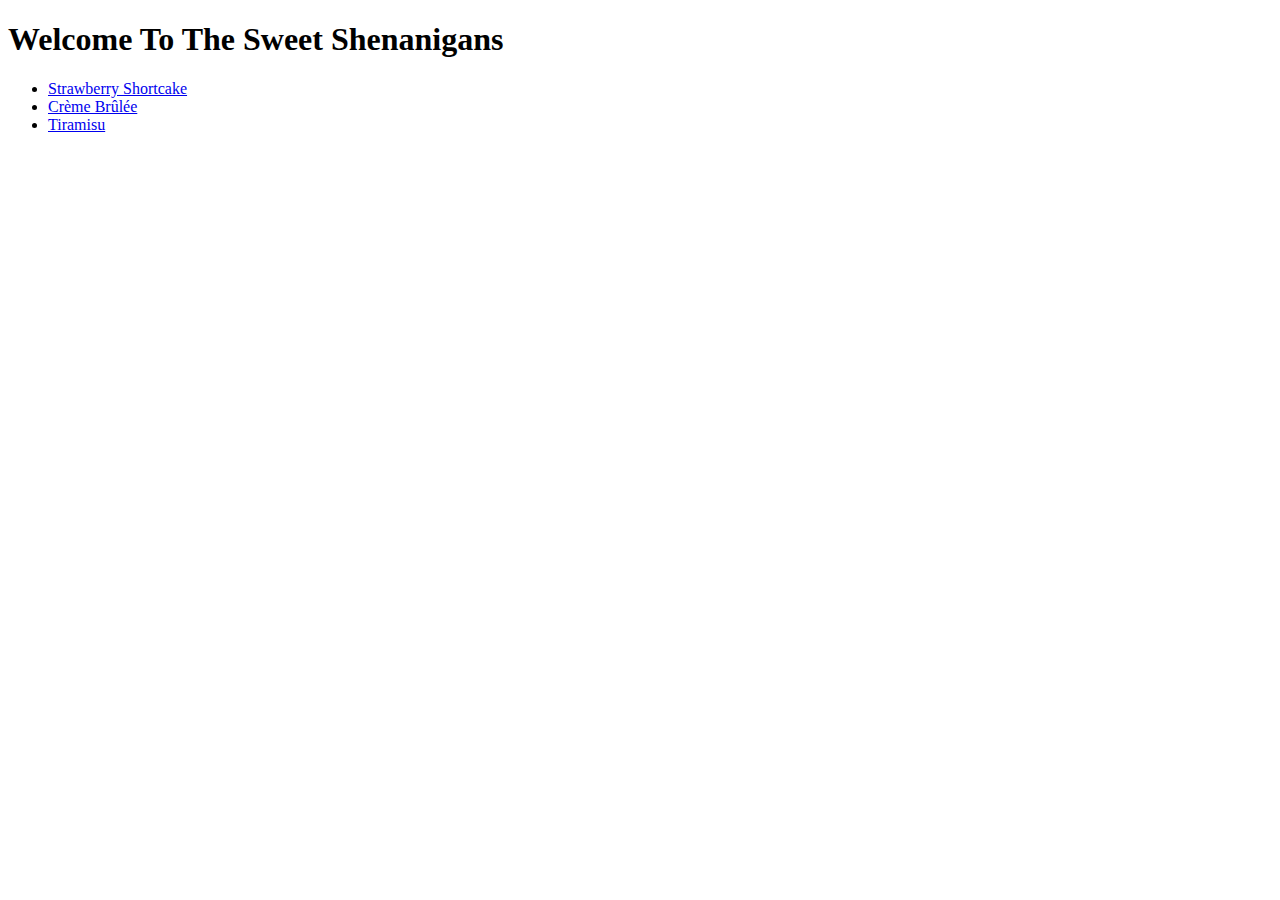
==== index.html @ 37c40ec5 "Update index.html" ====
<!DOCTYPE html>
<html lang="en">
  <head>
    <meta charset="UTF-8">
    <title>Bon Appétit</title>
  </head>
  
  <body>
    <h1> Welcome To The Sweet Shenanigans</h1>

     <ul>
    <li><a href="Recipes/Recipe-1.html">Strawberry Shortcake</a></li>
    <li><a href="Recipes/Recipe-2.html">Crème Brûlée</a></li>
    <li><a href="Recipes/Recipe-3.html">Tiramisu</a></li>
  </ul>

   
  </body>
</html>
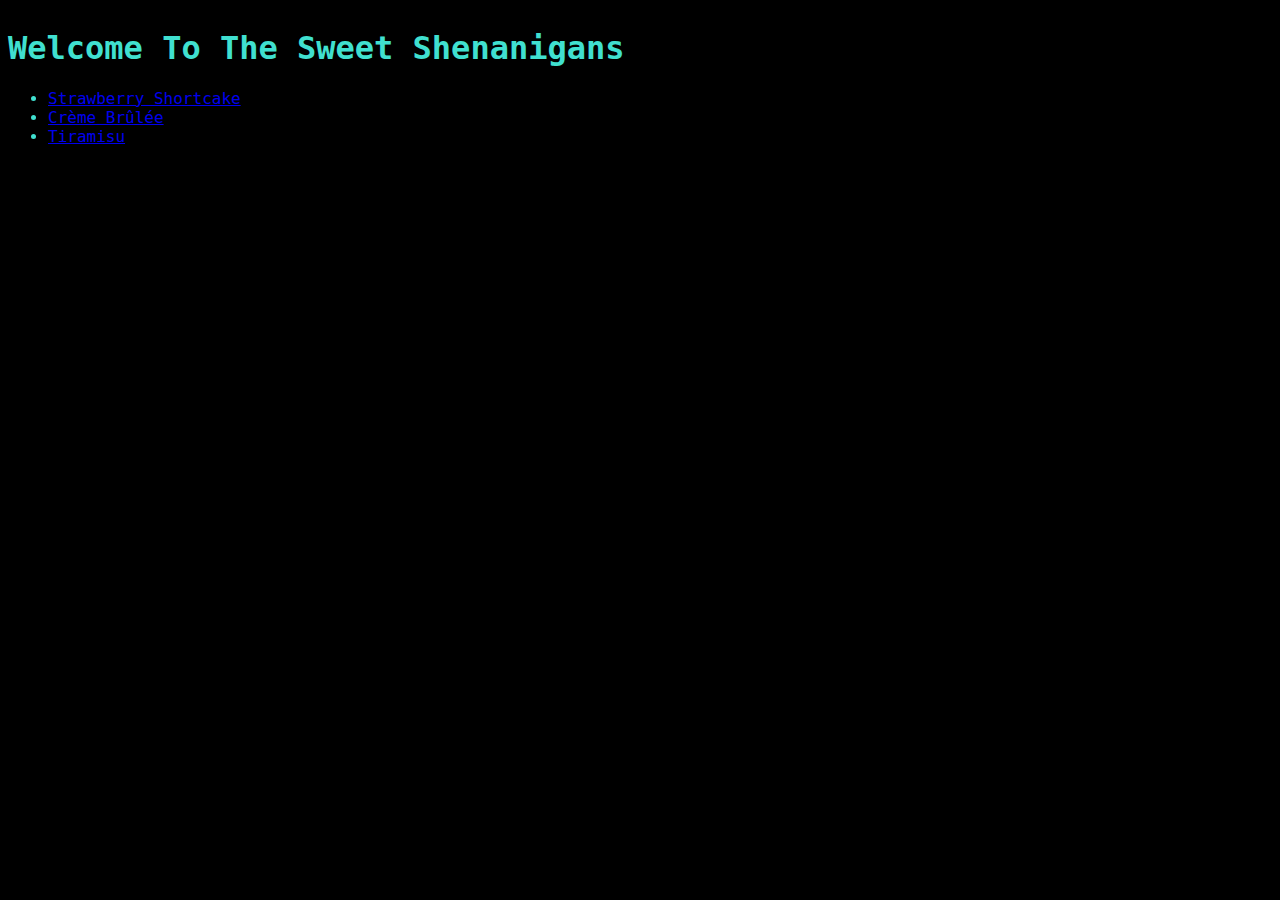
==== commit e73ad594: "Update index.html" ====
--- a/index.html
+++ b/index.html
@@ -3,6 +3,9 @@
   <head>
     <meta charset="UTF-8">
     <title>Bon Appétit</title>
+  </head>
+  <head>
+    <link rel = "stylesheet" href = "styles.css">
   </head>
   
   <body>
--- a/styles.css
+++ b/styles.css
@@ -0,0 +1,7 @@
+body{
+    background-color: black;
+    font-family: monospace;
+    color: turquoise;
+    font-size: 16px;
+    align-content: center;
+}
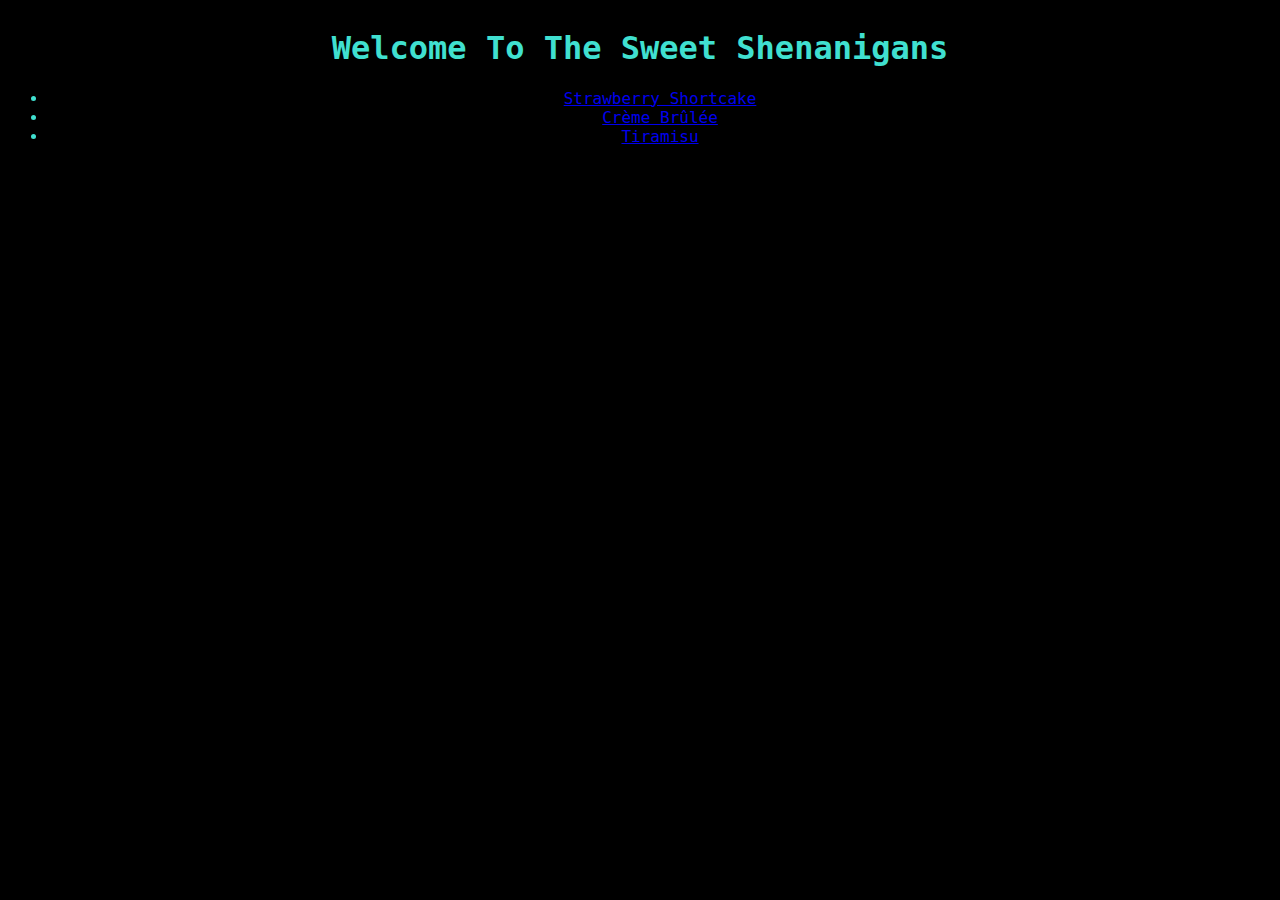
==== commit 59df8b68: "Update index.html" ====
--- a/index.html
+++ b/index.html
@@ -2,11 +2,10 @@
 <html lang="en">
   <head>
     <meta charset="UTF-8">
+     <link rel = "stylesheet" href = "styles.css">
     <title>Bon Appétit</title>
   </head>
-  <head>
-    <link rel = "stylesheet" href = "styles.css">
-  </head>
+
   
   <body>
     <h1> Welcome To The Sweet Shenanigans</h1>
--- a/styles.css
+++ b/styles.css
@@ -4,4 +4,5 @@
     color: turquoise;
     font-size: 16px;
     align-content: center;
+    text-align: center;
 }
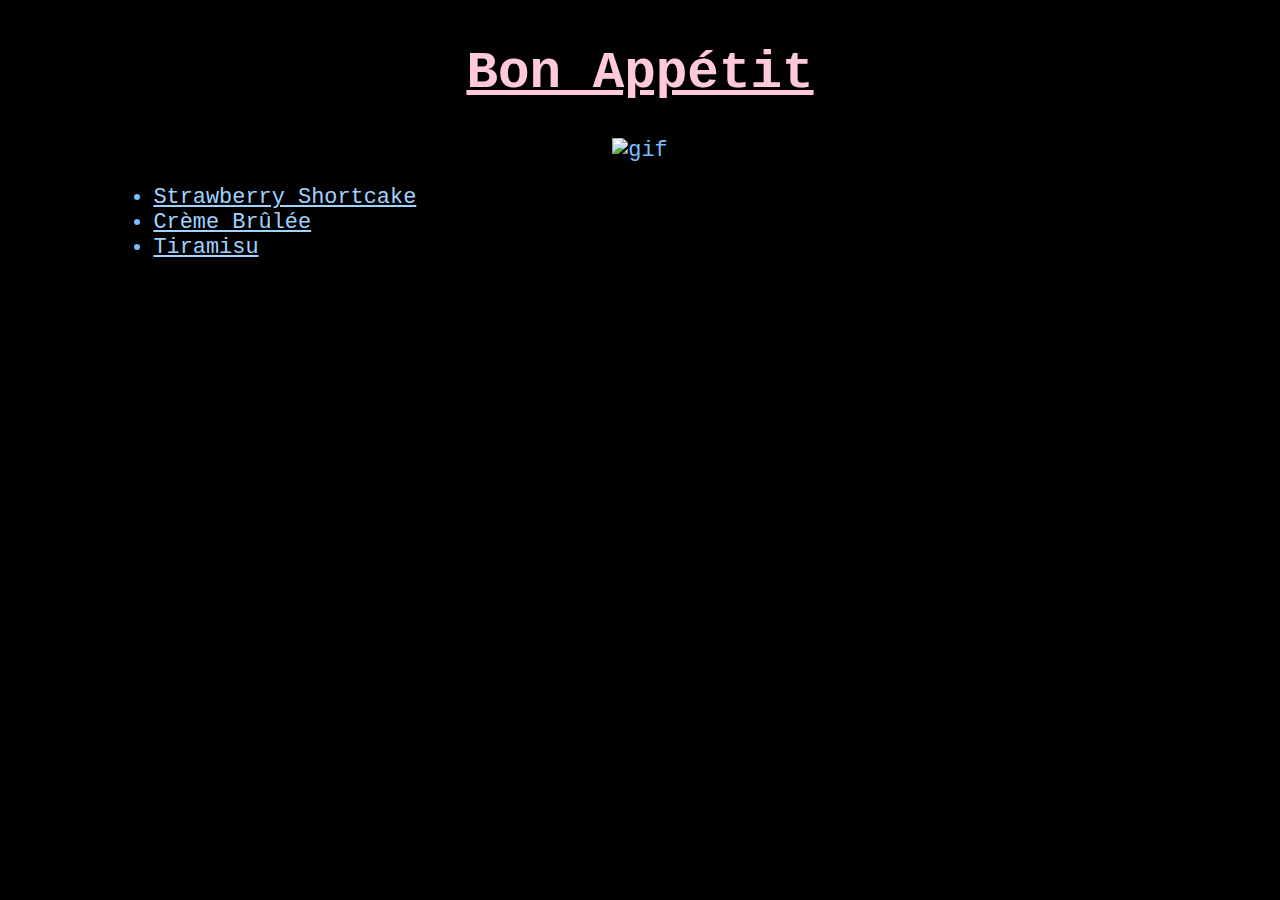
==== commit 5eef3d3a: "Update index.html" ====
--- a/index.html
+++ b/index.html
@@ -2,21 +2,26 @@
 <html lang="en">
   <head>
     <meta charset="UTF-8">
-     <link rel = "stylesheet" href = "styles.css">
+    <meta name="viewport" content="width=device-width, initial-scale=1.0">
+    <link rel = "stylesheet" href = "styles.css">
     <title>Bon Appétit</title>
   </head>
 
   
   <body>
-    <h1> Welcome To The Sweet Shenanigans</h1>
+    <div class = "heading"><h1>Bon Appétit</h1></div>
 
+    <img src = "https://media2.giphy.com/media/v1.Y2lkPTc5MGI3NjExeXZyNWJ6ZGg5d2VscGQ4M3dsZTZxbDBpenAzOXluMzJ3NzA3ZmhodCZlcD12MV9pbnRlcm5hbF9naWZfYnlfaWQmY3Q9Zw/3o85xnoIXebk3xYx4Q/giphy.gif" 
+    alt = "gif">
+
+    <div class = "list">
      <ul>
     <li><a href="Recipes/Recipe-1.html">Strawberry Shortcake</a></li>
     <li><a href="Recipes/Recipe-2.html">Crème Brûlée</a></li>
     <li><a href="Recipes/Recipe-3.html">Tiramisu</a></li>
   </ul>
+    </div>
 
    
   </body>
 </html>
-
--- a/styles.css
+++ b/styles.css
@@ -1,8 +1,50 @@
 body{
     background-color: black;
-    font-family: monospace;
-    color: turquoise;
-    font-size: 16px;
+    font-family:'Courier New', Courier, monospace;
+    color: #78beff;
     align-content: center;
     text-align: center;
+    font-size: 1.37rem;
+    margin-left: 3cm;
+    margin-right: 3cm;
+   
 }
+/* typewriter animation */
+.heading{
+    font-size: larger;
+    flex: content;
+    color: #FFC8DD;
+   text-decoration: underline;
+    overflow: hidden;
+    white-space: nowrap;
+    margin: 0 auto;
+    animation:  typing 3s steps(30, end), blink-caret 0.5s step-end infinite;
+}
+
+@keyframes typing {
+    from { width: 0 }
+    to { width: 100% }
+}
+  
+@keyframes blink-caret {
+    from, to { border-color: transparent }
+    50% { border-color: #FFC8DD }
+}
+/* end of animation */
+
+.home-button{
+    padding: 1.875rem;
+  text-align: center;
+  margin-bottom: 0.625rem;
+  color:white;
+  background-color: #FFC8DD;
+}
+a{color:#a2d2ff;}
+
+.list{text-align: left;}
+
+a:hover{
+    color: black;
+    background-color:#ffd6ff;
+    text-decoration: none;
+}
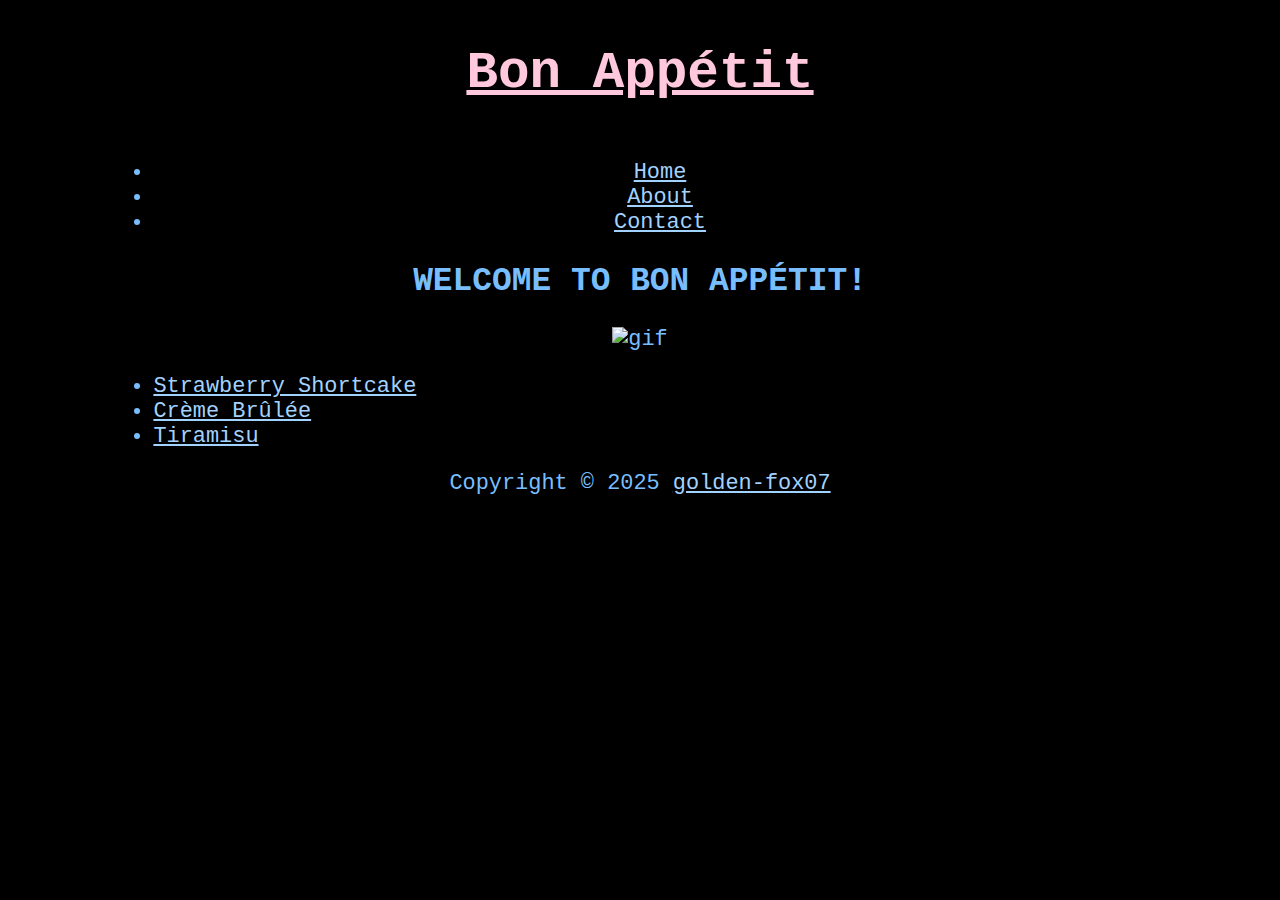
==== commit c026dda0: "Update index.html" ====
--- a/index.html
+++ b/index.html
@@ -4,14 +4,22 @@
     <meta charset="UTF-8">
     <meta name="viewport" content="width=device-width, initial-scale=1.0">
     <link rel = "stylesheet" href = "styles.css">
+    <link rel="icon" type="image/x-icon" href="file:///Users/aakritiagarwal/Downloads/favicon_io/favicon.ico">
     <title>Bon Appétit</title>
   </head>
-
   
   <body>
-    <div class = "heading"><h1>Bon Appétit</h1></div>
-
-    <img src = "https://media2.giphy.com/media/v1.Y2lkPTc5MGI3NjExeXZyNWJ6ZGg5d2VscGQ4M3dsZTZxbDBpenAzOXluMzJ3NzA3ZmhodCZlcD12MV9pbnRlcm5hbF9naWZfYnlfaWQmY3Q9Zw/3o85xnoIXebk3xYx4Q/giphy.gif" 
+    <header>
+      <div class = "heading"><h1>Bon Appétit</h1></div>  <nav>
+      <ul>
+        <li><a href="#">Home</a></li>
+        <li><a href="#">About</a></li>
+        <li><a href="#">Contact</a></li>
+      </ul>
+    </nav>
+  </header>
+      <div class = "main-heading"><h2> WELCOME TO BON APPÉTIT!</h2></div>
+    <img src = "https://media2.giphy.com/media/v1.Y2lkPTc5MGI3NjExNWQ1cWxtOTEwY3Jzcjc2aTRuMXNiZXFqM2hhdjNtNHgzNWVhbTE0ZCZlcD12MV9pbnRlcm5hbF9naWZfYnlfaWQmY3Q9Zw/26u6bgaSBOLgFO5he/giphy.gif" 
     alt = "gif">
 
     <div class = "list">
@@ -21,7 +29,11 @@
     <li><a href="Recipes/Recipe-3.html">Tiramisu</a></li>
   </ul>
     </div>
-
-   
+    <footer class="footer">
+      <p>
+        Copyright © 2025
+        <a href = "https://github.com/golden-fox07" target="_blank"> golden-fox07</a>
+      </p>
   </body>
+  
 </html>
